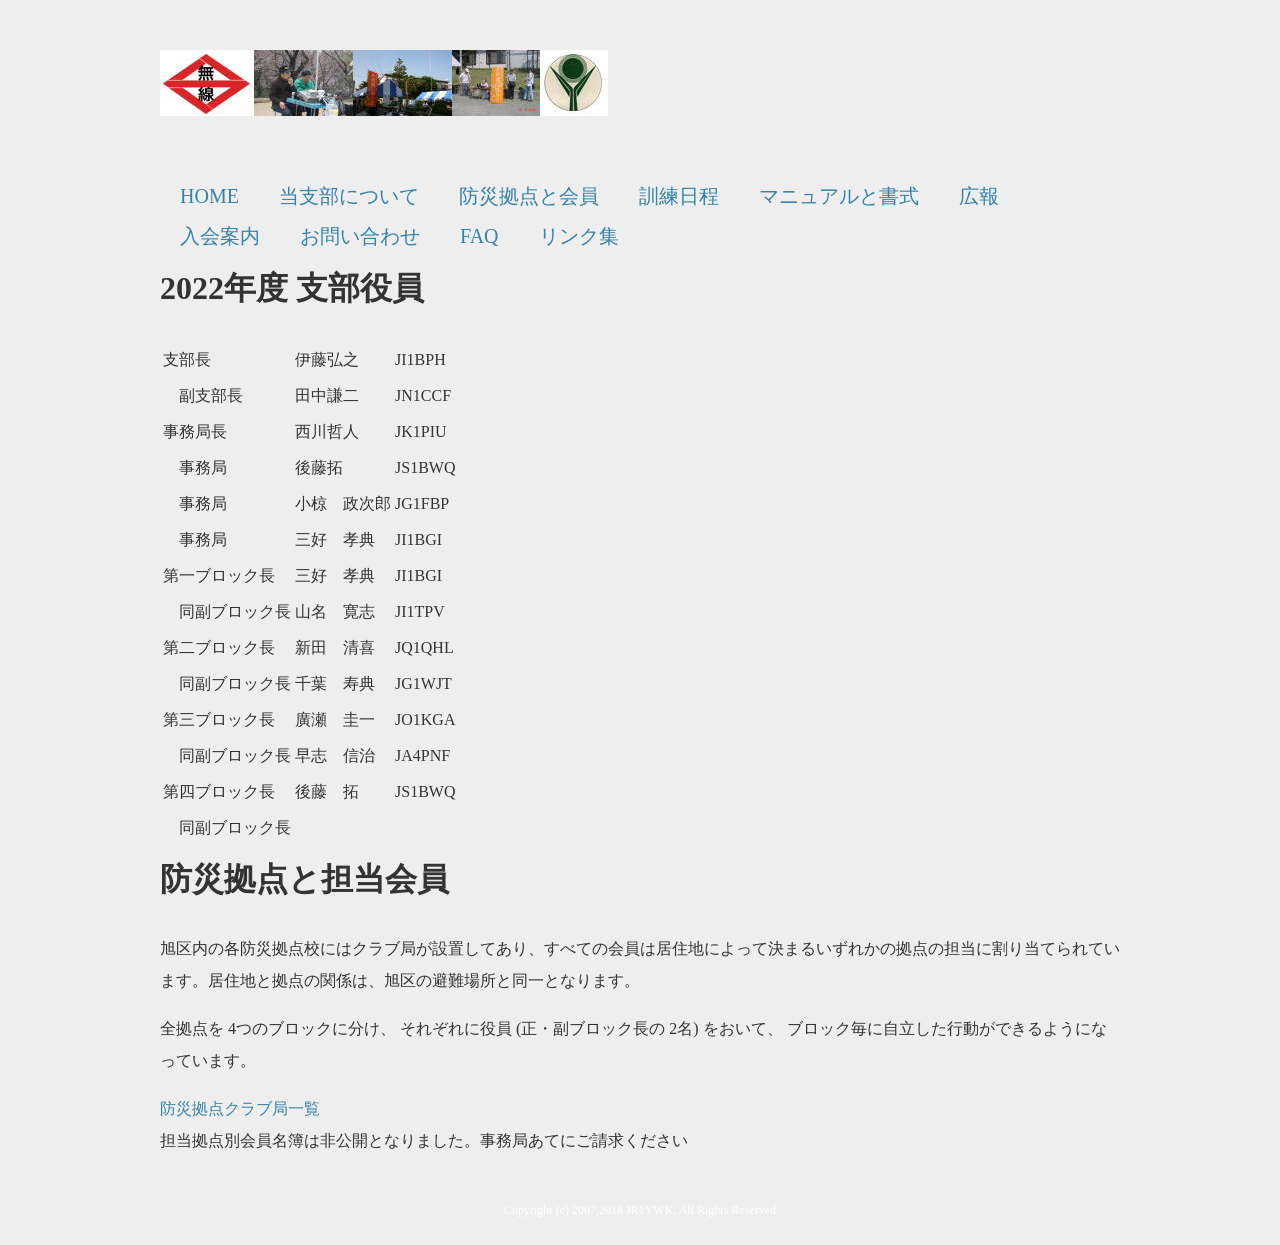
==== base.html @ 83ddaca2 "Add files via upload" ====
<!DOCTYPE html>

<html>
<head>
    <meta charset="UTF-8">
    <meta name ="viewport" content ="width=device-width,initial-scale=1">
	<title>横浜市アマチュア無線非常通信協力会・旭区支部 (JR1YWK) ホームページ base</title><!--ブラウザのタグの表示-->
    <link href="https://fonts.googleapis.com/css?family=Roboto:400,700" rel="stylesheet">   <link href="css/style.css" rel="stylesheet">
    <link href ="images/favicon.ico" rel ="shortcut icon">

    <meta name="keywords" content="アマチュア無線,非常通信,横浜市,旭区,災害ボランティア,JR1YWK" />
	<meta name="description" content="横浜市アマチュア無線非常通信協力会・旭区支部は、非常災害時にアマチュア無線を使用し、ボランティア精神を持って情報伝達に協力することを目的としてます。" />
	<meta name="author" content="横浜市アマチュア無線非常通信協力会・旭区支部" />
	<meta name="generator" content="Original" />

</head>

<body id=base>
<header>
    <div class="logo">
        <a href="index.html"><img src="images/YWK-banner.jpg" alt ="YWK-banner"></a>
    </div>
    <nav>
        <ul class="global-nav">
            <li><a href="index.html">HOME</a></li>
            <li><a href="aboutus.html">当支部について</a></li>
            <li><a href="base.html">防災拠点と会員</a></li>
            <li><a href="activity.html">訓練日程</a></li>
            <li><a href="manual.html">マニュアルと書式</a></li>
            <li><a href="pr.html">広報</a></li>
            <li><a href="joinus.html">入会案内</a></li>
            <li><a href="contact.html">お問い合わせ</a></li>
            <li><a href="faq.html">FAQ</a></li>
            <li><a href="link.html">リンク集</a></li>
        </ul>
    </nav>
</header>
<!--これはもっとも基本的な HTML の例です．<br>--><!--改行-->
<!--タイトルが"例題1"と表示されています．<p>--><!--改行して一行開ける-->
<!--うまく表示されましたか？-->

<div id="wrap">
    <div class="content">
        <!--div class="main">-->
        <div class="main">
            <h1>2022年度 支部役員</h1>
            <table class="tableBox">
            <tr class="tableRow1">
                <td>支部長</td>
                <td>伊藤弘之</td>
                <td>JI1BPH</td>
<!--                <td>ＪＡ１ＤＫＫ＠ａｓａｈｉ－ｒａｄｉｏ．ｊｐ</td>-->
            </tr>
<!--            <tr class="tableRow2">
                <td>　副支部長</td>
                <td>渡辺信幸</td>
                <td>JF1KUR</td>
-->
<!--                <td>ＪＦ１ＫＵＲ＠ａｓａｈｉ－ｒａｄｉｏ．ｊｐ</td>-->
            </tr>
            <tr class="tableRow2">
                <td>　副支部長</td>
                <td>田中謙二</td>
                <td>JN1CCF</td>
<!--                <td>ＪＮ１ＣＣＦ＠ａｓａｈｉ－ｒａｄｉｏ．ｊｐ</td>-->
            </tr>
            <tr class="tableRow1">
                <td>事務局長</td>
                <td>西川哲人</td>
                <td>JK1PIU</td>
<!--                <td>ＪＫ１ＰＩＵ＠ａｓａｈｉ－ｒａｄｉｏ．ｊｐ</td>-->
            </tr>
            <tr class="tableRow2">
                <td>　事務局</td>
                <td>後藤拓</td>
                <td>JS1BWQ</td>
<!--                <td>ＪＩ１ＢＰＨ＠ａｓａｈｉ－ｒａｄｉｏ．ｊｐ</td>-->
            </tr>
            <tr class="tableRow2">
                <td>　事務局</td>
                <td>小椋　政次郎</td>
                <td>JG1FBP</td>
<!--                <td>ＪＧ１ＦＢＰ＠ａｓａｈｉ－ｒａｄｉｏ．ｊｐ</td>-->
            </tr>
            <tr class="tableRow1">
                <td>　事務局</td>
                <td>三好　孝典</td>
                <td>JI1BGI</td>

<!--                <td>ＪＩ１ＪＭＰ＠ａｓａｈｉ－ｒａｄｉｏ．ｊｐ</td>-->
            </tr>
            <tr class="tableRow1">
                <td>第一ブロック長</td>
                <td>三好　孝典</td>
                <td>JI1BGI</td>

<!--                <td>ＪＩ１ＪＭＰ＠ａｓａｈｉ－ｒａｄｉｏ．ｊｐ</td>-->
            </tr>
            <tr class="tableRow2">
                <td>　同副ブロック長</td>
                <td>山名　寛志</td>
                <td>JI1TPV</td>
<!--                <td>ＪＡ６ＬＮＬ＠ａｓａｈｉ－ｒａｄｉｏ．ｊｐ</td>-->
            </tr>
            <tr class="tableRow2">
                <td>第二ブロック長</td>
                <td>新田　清喜</td>
                <td>JQ1QHL</td>
<!--                <td>ＪＡ１ＤＫＫ＠ａｓａｈｉ－ｒａｄｉｏ．ｊｐ</td>-->
            </tr>
            <tr class="tableRow1">
                <td>　同副ブロック長</td>
                <td>千葉　寿典</td>
                <td>JG1WJT</td>
<!--                <td>ＪＨ１ＪＮＱ＠ａｓａｈｉ－ｒａｄｉｏ．ｊｐ</td>-->
            </tr>
            <tr class="tableRow2">
                <td>第三ブロック長</td>
                <td>廣瀬　圭一</td>
                <td>JO1KGA</td>
<!--                <td>ＪＯ１ＫＧＡ＠ａｓａｈｉ－ｒａｄｉｏ．ｊｐ</td>-->
            </tr>
            <tr class="tableRow1">
                <td>　同副ブロック長</td>
                <td>早志　信治</td>
                <td>JA4PNF</td>
<!--                <td>ＪＩ１ＣＬＨ＠ａｓａｈｉ－ｒａｄｉｏ．ｊｐ</td>-->
            </tr>
            <tr class="tableRow2">
                <td>第四ブロック長</td>
                <td>後藤　拓</td>
                <td>JS1BWQ</td>
<!--                <td>ＪＡ１ＫＡＤ＠ａｓａｈｉ－ｒａｄｉｏ．ｊｐ</td>-->
            </tr>
            <tr class="tableRow1">
                <td>　同副ブロック長</td>
                <td></td>
                <td></td>
<!--                <td>ＪＨ１ＥＫＱ＠ａｓａｈｉ－ｒａｄｉｏ．ｊｐ</td>-->
            </tr>
            </table>

            <h1>防災拠点と担当会員</h1>
            <p>旭区内の各防災拠点校にはクラブ局が設置してあり、すべての会員は居住地によって決まるいずれかの拠点の担当に割り当てられています。居住地と拠点の関係は、旭区の避難場所と同一となります。</p>
            <p>全拠点を 4つのブロックに分け、 それぞれに役員 (正・副ブロック長の 2名) をおいて、 ブロック毎に自立した行動ができるようになっています。</p>
            <a href="kyoten-ichiran.pdf" target="_blank">防災拠点クラブ局一覧</a><br>
            <p>担当拠点別会員名簿は非公開となりました。事務局あてにご請求ください</p>
            <!--<a href="kaiin_meibo.pdf" target="_blank">担当拠点別 会員名簿</a><br>-->
            
            
        </div><!-- main -->
    </div><!-- content -->
</div><!-- wrap -->

<footer>
    <small>Copyright (c) 2007,2018 JR1YWK, All Rights Reserved</small>    
</footer>

</body>
</html>
---- css/style.css ----
@charset "utf-8";

body{
    margin:0;
    padding:0;
    background-color:#eeeeee;
    color:#333333;
    font-size:15 px;
    line-height:2;
}

p, h1, h2, h3, h4, h5, h6{
    margin-top:0;
}

img{
    vertical-align:bottom;
}

ul{
    margin:0;
    padding:0;
}

a{
    color:#3583aa;
    text-decoration:none;
}

a:visited{
    color:#788d98;
}

a:hover{
    text-decoration:underline;
}

header{
    width:960px;
    height:100px;
    margin:0 auto;
}

.logo{
    float:left;
    margin-top:50px;
}

.global-nav{
    float:right;
    margin-top:60px;
}

.global-nav li{
    float:left;
    margin:0 20px;
    font-size:20px;
    list-style:none;
    /*font-family: 'Roboto', sans-serif;*/
}

.global-nav li a{
/*    color:#ffffff;*/
/*    color:#333333;*/
}

.global-nav li a:hover{
    border-bottom:2px solid #ffffff;
    padding-bottom:3px;
    text-decoration:none;
}

#wrap{
    clear:both;
}

.content{
    width:960px;
    margin:0 auto;
}

footer{
    text-align:center;
    color:#ffffff;
    padding:20px 0;
}

footer small{
    font-size:12px;
}
/*******************/
/*.main-center{
    margin:20px;
}*/

@media screen and (max-width:600px) {
    /* 画面 サイズ が 600 px 以下 の 場合 に 適用 */
    img {
        max-width: 100%;
    }
    body { font-size: 5vw; }
    h1 { font-size: 7.2vw; }
    h2 { font-size: 6vw; }
    header { 
        width: auto;
        height: auto;
        margin: 0 5%; 
    }
    .logo {
        float: none;
        margin-top: 60px;
        text-align: center;
    }
    .global-nav {
        float: none;
        margin-top: 40px;
        text-align: center;
    }
    .global-nav li {
        display: inline; 
        float: none; 
        margin: 0 8 px;
    }
    #wrap { 
        margin-top: 40px; 
        padding: 35px 0 0;
    }
    .content { width: 100%; }
    .main { 
        float: none; 
        width: auto; 
        margin: 0 5%;
    }
    h2 img { max-width: 100%; }
/*    #portfolio { background-image: url(../images/aaa.jpg); } */
/*    .sidebar {
        width: auto;
        float: none;
        margin: 0;
        padding: 30 px 10% 10 px;
        background-color: #f7f6f4;

    }*/
}
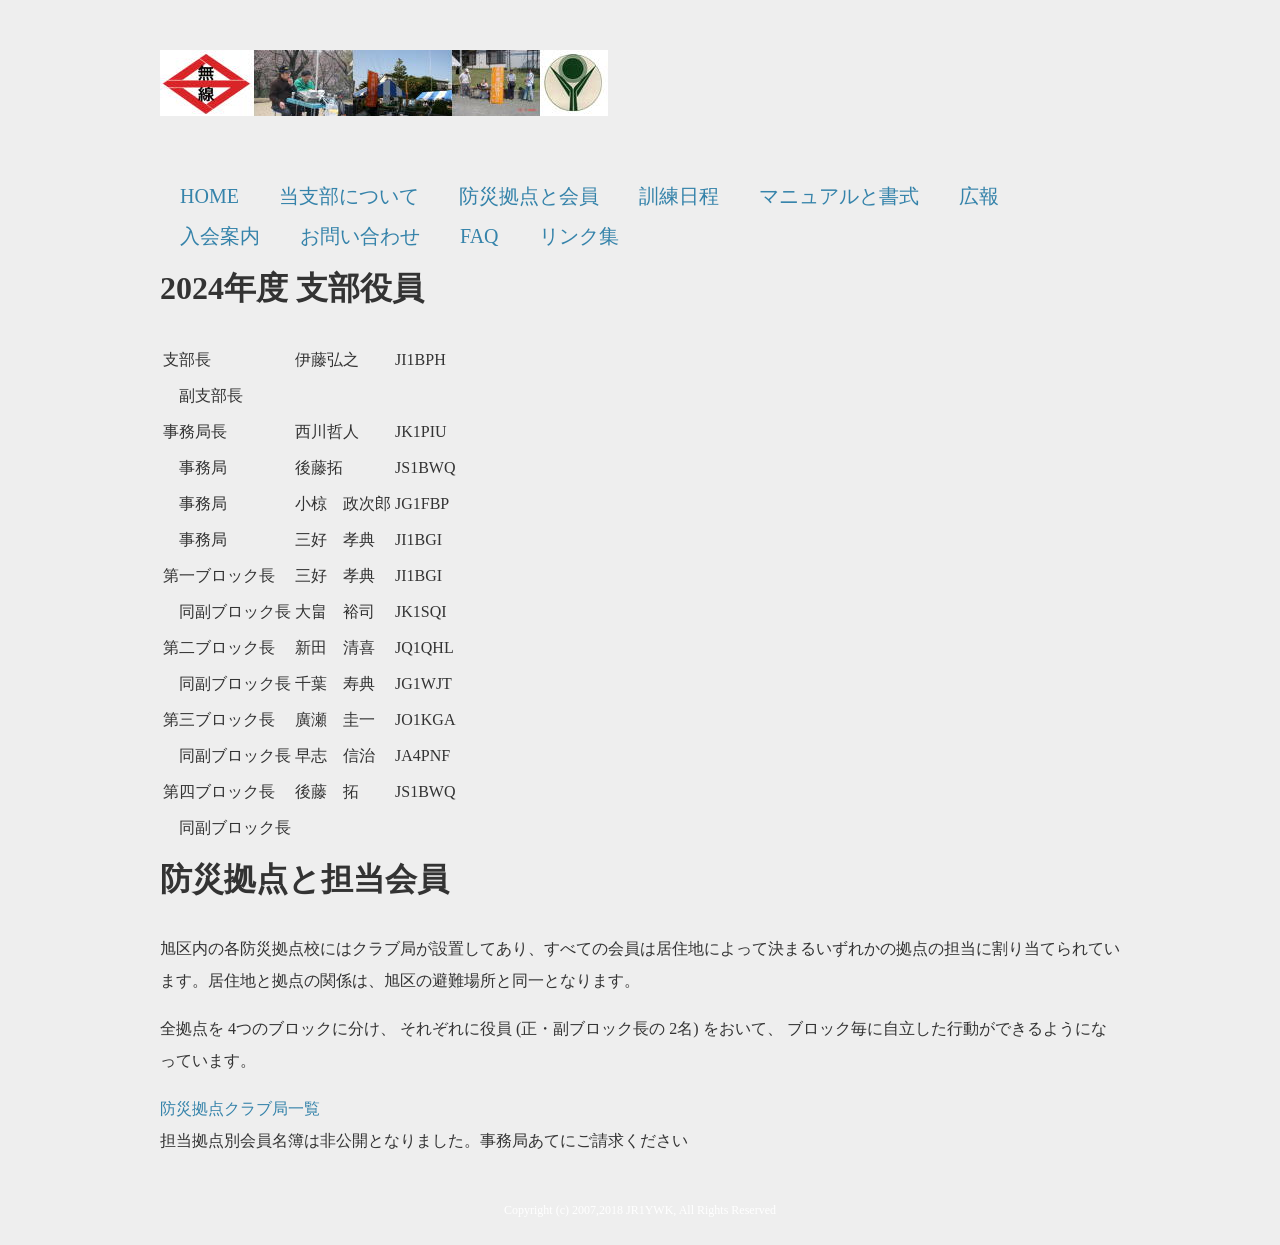
==== commit 2472b9bf: "Add files via upload" ====
--- a/base.html
+++ b/base.html
@@ -43,7 +43,7 @@
     <div class="content">
         <!--div class="main">-->
         <div class="main">
-            <h1>2022年度 支部役員</h1>
+            <h1>2024年度 支部役員</h1>
             <table class="tableBox">
             <tr class="tableRow1">
                 <td>支部長</td>
@@ -60,8 +60,8 @@
             </tr>
             <tr class="tableRow2">
                 <td>　副支部長</td>
-                <td>田中謙二</td>
-                <td>JN1CCF</td>
+                <td></td>
+                <td></td>
 <!--                <td>ＪＮ１ＣＣＦ＠ａｓａｈｉ－ｒａｄｉｏ．ｊｐ</td>-->
             </tr>
             <tr class="tableRow1">
@@ -98,8 +98,8 @@
             </tr>
             <tr class="tableRow2">
                 <td>　同副ブロック長</td>
-                <td>山名　寛志</td>
-                <td>JI1TPV</td>
+                <td>大畠　裕司</td>
+                <td>JK1SQI</td>
 <!--                <td>ＪＡ６ＬＮＬ＠ａｓａｈｉ－ｒａｄｉｏ．ｊｐ</td>-->
             </tr>
             <tr class="tableRow2">
